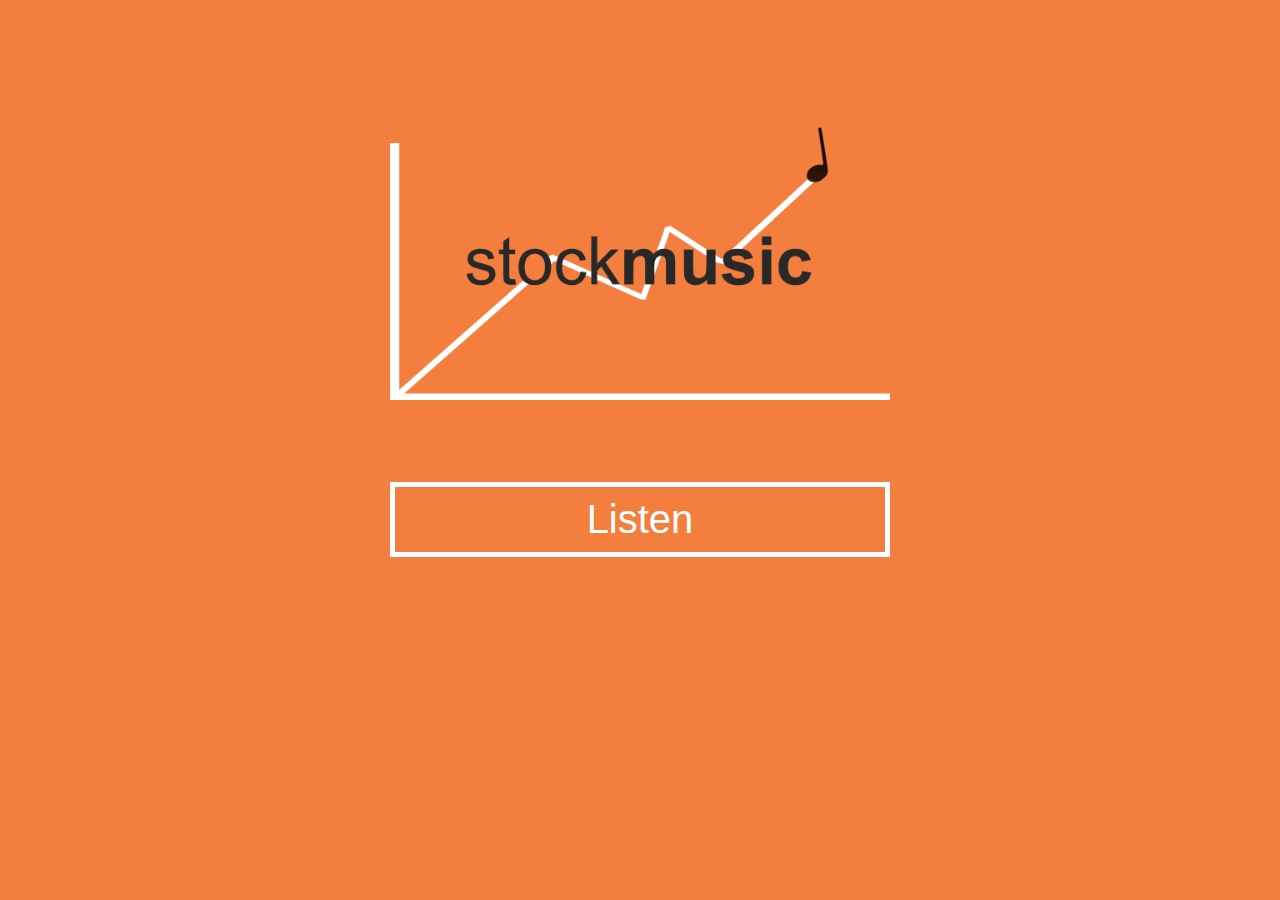
==== templates/index.html @ a2730b5e "index page created" ====
<!DOCTYPE html>
<head>
<!-- Style -->
<link rel="stylesheet" href="/static/css/style.css" type="text/css">
<style>
  body{
    background-color: #f37e3e;
    text-align: center;
  }
  .logo{
    width:500px;
    margin:auto;
    text-align: center;
    margin-top: 100px;
  }
  .enterButton{
    width:490px;
    border:5px solid white;
    margin:auto;
    text-align: center;
    color:white;
    font-size: 40px;
    padding-top: 10px;
    padding-bottom: 10px;
    margin-top: 80px;
    cursor:pointer;
    -webkit-transition: background-color 500ms ease-out 0.1s;
    -moz-transition: background-color 500ms ease-out 0.1s;
    -o-transition: background-color 500ms ease-out 0.1s;
    transition: background-color 500ms ease-out 0.1s;
  }
  .enterButton:hover{
    color:#f37e3e;
    background-color: white;
  }
</style>
</head>
<body>
  <img class="logo" src="/static/img/stockmusic_logo.png" />
  <a href="/" style="text-decoration:none;"><div class="enterButton">Listen</div></a>
</body>
</html>
---- static/css/style.css ----
body {
  font: 10px sans-serif;
}

.axis path,
.axis line {
  fill: none;
  stroke: #000;
  shape-rendering: crispEdges;
}

.x.axis path {
  display: none;
}

.line {
  fill: none;
  stroke: steelblue;
  stroke-width: 1.5px;
}

/*
CSS for index page
*/
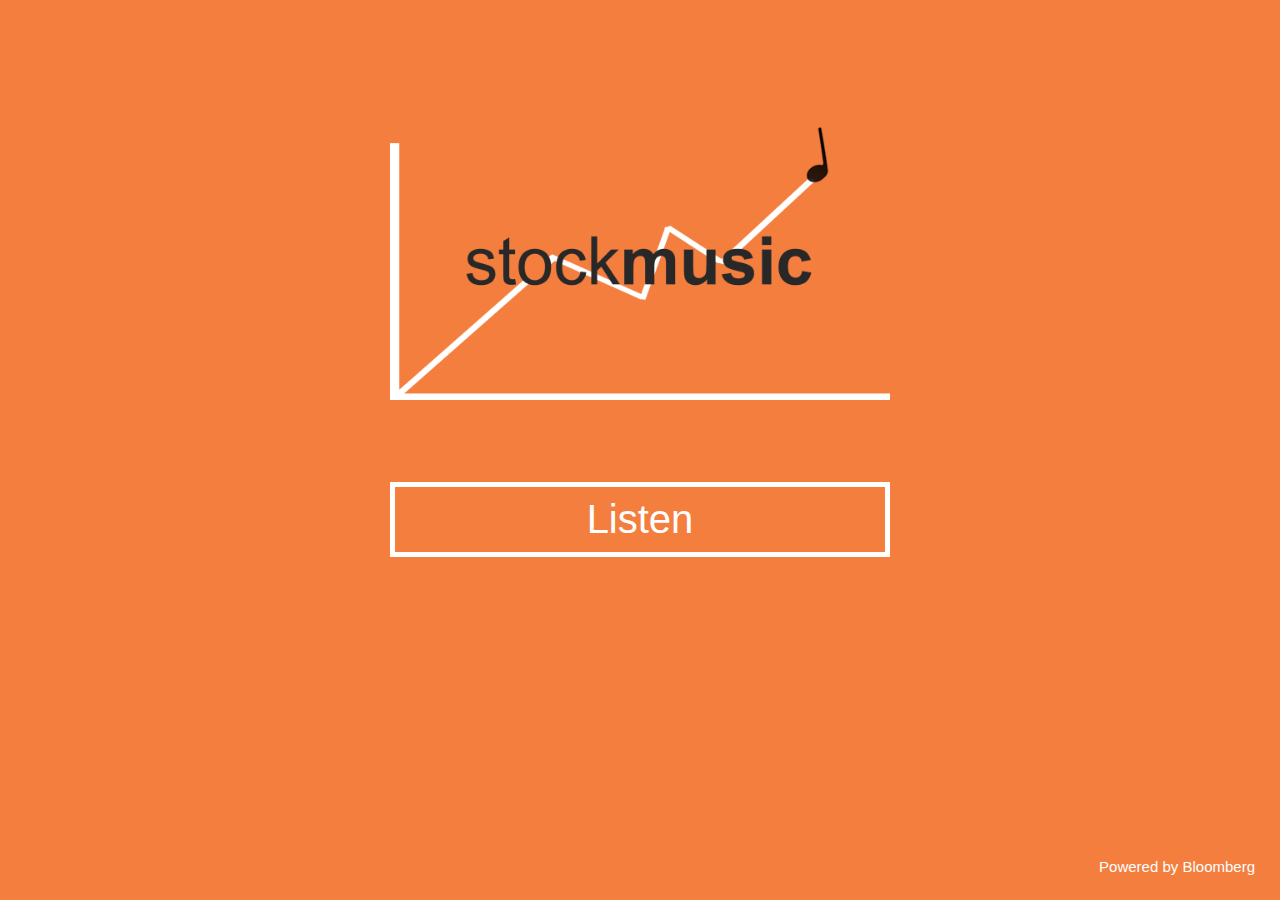
==== commit b9a955c9: "lollll" ====
--- a/templates/index.html
+++ b/templates/index.html
@@ -33,10 +33,18 @@
     color:#f37e3e;
     background-color: white;
   }
+  .bloomberg{
+    position: absolute;
+    right:25px;
+    bottom:25px;
+    color:white;
+    font-size:15px;
+  }
 </style>
 </head>
 <body>
   <img class="logo" src="/static/img/stockmusic_logo.png" />
   <a href="/" style="text-decoration:none;"><div class="enterButton">Listen</div></a>
+  <div class="bloomberg">Powered by Bloomberg</div>
 </body>
 </html>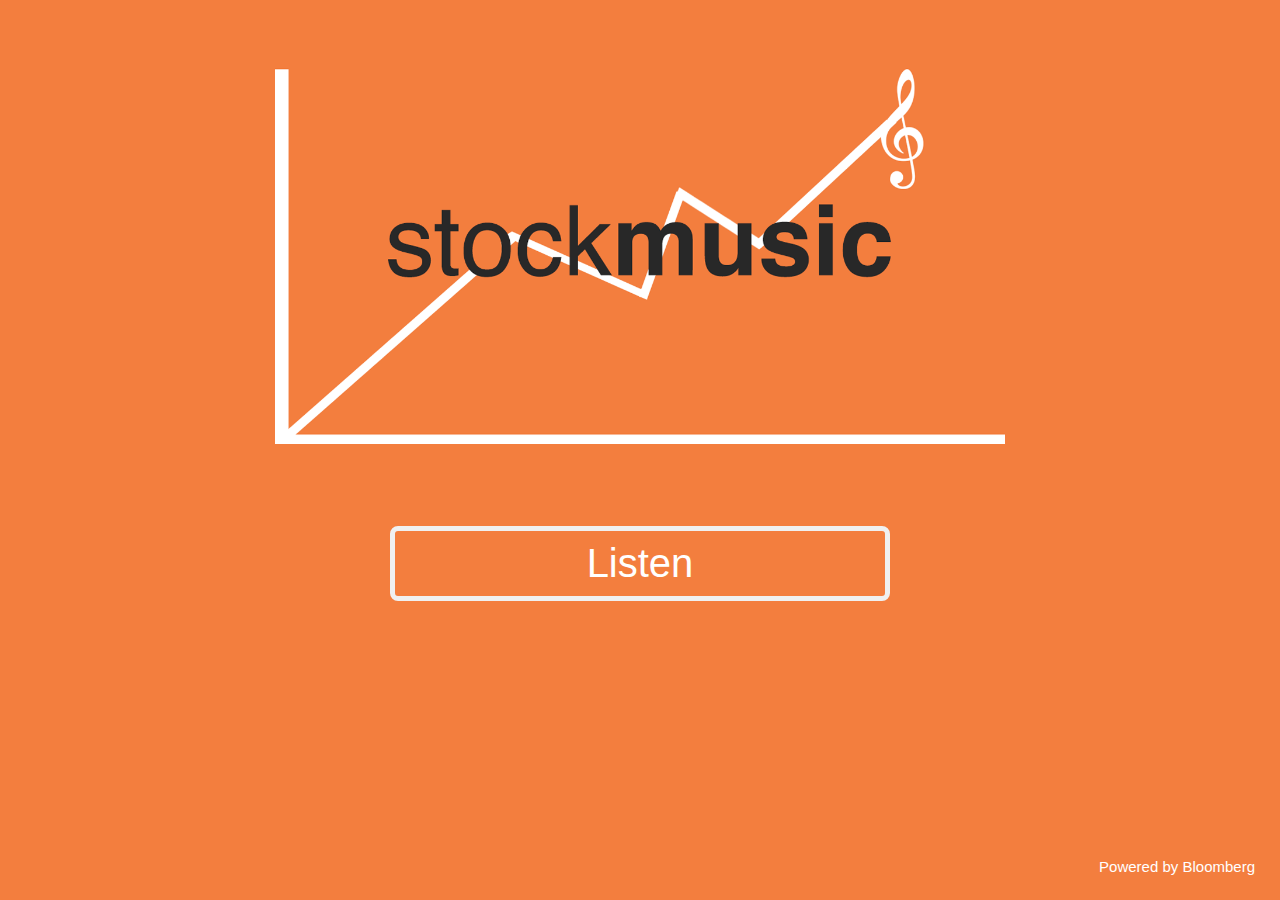
==== commit 7bc3bf5c: "final commit before presentations" ====
--- a/templates/index.html
+++ b/templates/index.html
@@ -8,14 +8,15 @@
     text-align: center;
   }
   .logo{
-    width:500px;
-    margin:auto;
+    width: 730px;
+    margin: auto;
     text-align: center;
-    margin-top: 100px;
+    margin-top: 10px;
   }
   .enterButton{
     width:490px;
-    border:5px solid white;
+    border:5px solid rgb(240,240,240);
+    border-radius:8px;
     margin:auto;
     text-align: center;
     color:white;
@@ -44,7 +45,7 @@
 </head>
 <body>
   <img class="logo" src="/static/img/stockmusic_logo.png" />
-  <a href="/" style="text-decoration:none;"><div class="enterButton">Listen</div></a>
+  <a href="/home" style="text-decoration:none;"><div class="enterButton">Listen</div></a>
   <div class="bloomberg">Powered by Bloomberg</div>
 </body>
 </html>